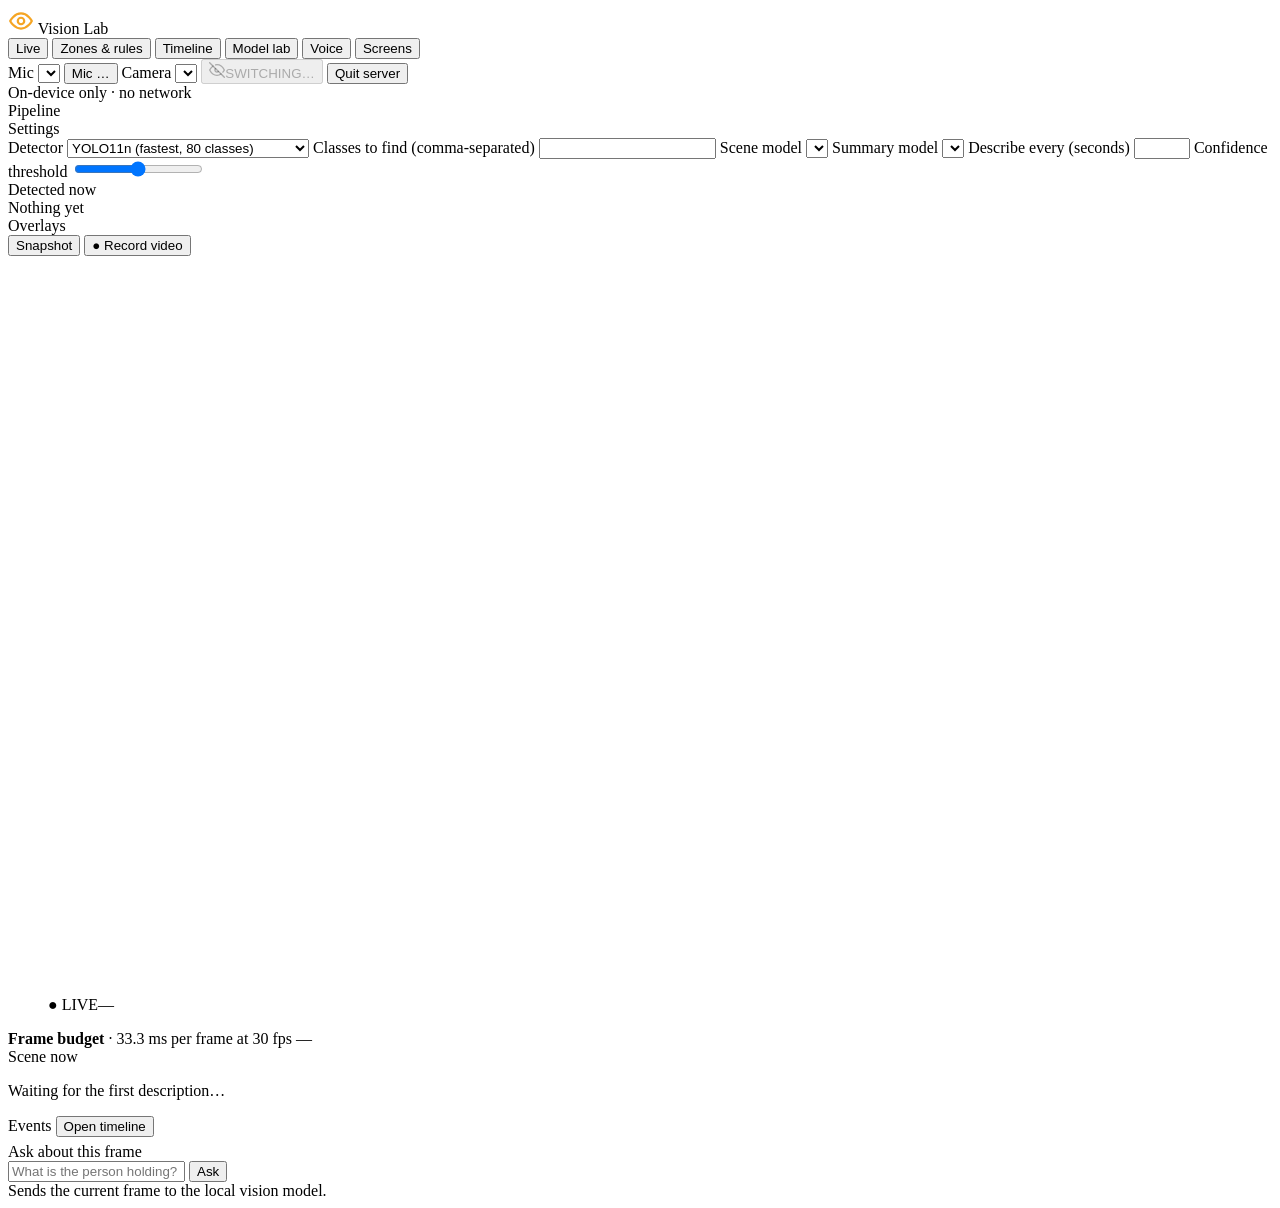
==== vision_lab/static/index.html @ 685bafea "Vision Lab: initial public release" ====
<!doctype html>
<html lang="en">
<head>
<meta charset="utf-8">
<meta name="viewport" content="width=device-width, initial-scale=1">
<title>Vision Lab</title>
<link rel="stylesheet" href="/static/style.css">
</head>
<body>
<header class="top">
  <div class="brand">
    <svg width="26" height="26" viewBox="0 0 24 24" fill="none" stroke="#F5A524" stroke-width="2" stroke-linecap="round" stroke-linejoin="round" aria-hidden="true"><circle cx="12" cy="12" r="3"/><path d="M2 12s3.6-7 10-7 10 7 10 7-3.6 7-10 7S2 12 2 12z"/></svg>
    <span>Vision Lab</span>
  </div>
  <nav aria-label="Sections" class="tabs">
    <button type="button" data-view="live" class="tab active">Live</button>
    <button type="button" data-view="zones" class="tab">Zones &amp; rules</button>
    <button type="button" data-view="timeline" class="tab">Timeline</button>
    <button type="button" data-view="models" class="tab">Model lab</button>
    <button type="button" data-view="voice" class="tab">Voice</button>
    <button type="button" data-view="screens" class="tab">Screens</button>
  </nav>
  <div class="grow"></div>
  <label class="muted inline">Mic <select id="mic-device" title="Input device for voice and room sounds"></select></label>
  <button type="button" class="btn" id="mic-toggle" title="Turn microphone listening on or off"><span class="dot" id="mic-dot"></span><span id="mic-label">Mic …</span></button>
  <label class="muted inline">Camera <select id="camera"></select></label>
  <button type="button" class="btn privacy pending" id="power" aria-pressed="false" disabled title="Privacy mode: PRIVATE stops the camera, screen captures and mic together; RECORDING runs them. Click to toggle. The server keeps running."><span class="privacy-icon" aria-hidden="true"><svg class="ico-private" viewBox="0 0 24 24" width="16" height="16" fill="none" stroke="currentColor" stroke-width="2" stroke-linecap="round" stroke-linejoin="round"><path d="M17.94 17.94A10.07 10.07 0 0 1 12 20c-7 0-11-8-11-8a18.45 18.45 0 0 1 5.06-5.94"/><path d="M9.9 4.24A9.12 9.12 0 0 1 12 4c7 0 11 8 11 8a18.5 18.5 0 0 1-2.16 3.19"/><path d="M14.12 14.12a3 3 0 1 1-4.24-4.24"/><line x1="1" y1="1" x2="23" y2="23"/></svg><span class="rec-dot"></span></span><span id="privacy-label">SWITCHING…</span></button>
  <button type="button" class="btn" id="quit" title="Shut down the Vision Lab server. Start it again with Start Vision Lab.command.">Quit server</button>
  <div class="pill mono"><span class="dot ok"></span>On-device only · no network</div>
</header>

<div id="banner" class="banner" hidden></div>

<!-- ============ LIVE ============ -->
<section id="view-live" class="view">
  <aside class="col-left">
    <div class="eyebrow">Pipeline</div>
    <div class="card list" id="stages"></div>
    <div class="card pad stack">
      <div class="eyebrow">Settings</div>
      <label class="field">Detector
        <select id="detector">
          <option value="yolo11n">YOLO11n (fastest, 80 classes)</option>
          <option value="yolo11s">YOLO11s (80 classes)</option>
          <option value="yolov8s-worldv2">YOLO-World (type your own classes)</option>
        </select>
      </label>
      <label class="field" id="world-wrap">Classes to find (comma-separated)
        <input id="world-classes" type="text">
      </label>
      <label class="field">Scene model <select id="describe-model"></select></label>
      <label class="field">Summary model <select id="summary-model"></select></label>
      <label class="field">Describe every (seconds) <input id="describe-every" type="number" min="2" max="300"></label>
      <label class="field"><span class="row between">Confidence threshold <output id="conf-val" class="mono"></output></span>
        <input id="conf" type="range" min="0.1" max="0.9" step="0.05"></label>
    </div>
    <div class="card pad stack">
      <div class="eyebrow">Detected now</div>
      <div class="chips" id="counts"><span class="muted">Nothing yet</span></div>
    </div>
  </aside>

  <main class="col-main">
    <div class="toolbar" role="toolbar" aria-label="Overlay layers">
      <span class="muted">Overlays</span>
      <span id="layers"></span>
      <div class="grow"></div>
      <button type="button" class="btn" id="snapshot">Snapshot</button>
      <button type="button" class="btn primary" id="record" title="Save the raw camera video (no overlays) as an MP4 in Downloads. Detection and events run whether or not you record.">● Record video</button>
    </div>
    <figure class="stage">
      <canvas id="live" width="1280" height="720" aria-label="Live camera with overlays"></canvas>
      <div class="hud left mono"><span class="live-badge">● LIVE</span><span class="rec-badge" id="hud-rec" hidden>● REC</span><span class="hud-chip" id="hud-res">—</span></div>
      <div class="hud right mono hud-chip" id="hud-pose" hidden></div>
    </figure>
    <section class="card pad stack" aria-label="Frame budget">
      <div class="row between wrap">
        <span><b>Frame budget</b> <span class="muted">· 33.3 ms per frame at 30 fps</span></span>
        <span class="mono small" id="budget-total">—</span>
      </div>
      <div class="budget" id="budget-bar"></div>
      <div class="legend mono" id="budget-legend"></div>
    </section>
  </main>

  <aside class="col-right">
    <section class="card pad stack">
      <div class="row between"><span class="eyebrow">Scene now</span><span class="mono tiny muted" id="scene-meta"></span></div>
      <p class="scene" id="scene-text">Waiting for the first description…</p>
      <div class="chips" id="scene-tags"></div>
    </section>
    <section class="card pad">
      <div class="row between" style="margin-bottom:6px">
        <span class="eyebrow">Events</span>
        <button type="button" class="link" data-goto="timeline">Open timeline</button>
      </div>
      <div id="events"></div>
    </section>
    <section class="card pad stack">
      <label for="ask" class="eyebrow">Ask about this frame</label>
      <form class="row" id="ask-form">
        <input id="ask" type="text" placeholder="What is the person holding?" autocomplete="off">
        <button type="submit" class="btn primary">Ask</button>
      </form>
      <div class="answer" id="ask-answer" hidden></div>
      <div class="muted tiny">Sends the current frame to the local vision model.</div>
    </section>
  </aside>
</section>

<!-- ============ ZONES ============ -->
<section id="view-zones" class="view" hidden>
  <main class="col-main wide">
    <div class="toolbar">
      <span class="muted">Draw</span>
      <button type="button" class="btn tool" data-tool="select">Select / move</button>
      <button type="button" class="btn tool" data-tool="polygon">Polygon zone</button>
      <button type="button" class="btn tool" data-tool="line">Crossing line</button>
      <button type="button" class="btn tool" data-tool="sam">Click to segment (SAM)</button>
      <div class="grow"></div>
      <span class="muted small" id="paused-at"></span>
      <button type="button" class="btn" id="refresh-frame">New frame</button>
    </div>
    <figure class="stage"><canvas id="zcanvas" width="1280" height="720" aria-label="Zone editor"></canvas></figure>
    <div class="muted small" id="tool-hint"></div>
    <form class="card pad row wrap" id="name-form" hidden>
      <label class="field grow">Name <input id="zone-name" type="text" required></label>
      <button type="submit" class="btn primary">Save</button>
      <button type="button" class="btn" id="name-cancel">Cancel</button>
    </form>
    <div class="card list" id="zone-list"></div>
  </main>
  <aside class="col-rules">
    <div class="row between">
      <span class="eyebrow" id="rules-title">Rules</span>
      <button type="button" class="btn primary" id="new-rule">New rule</button>
    </div>
    <div id="rule-editor"></div>
    <div id="rules" class="stack"></div>
    <div class="note">
      <b>How rules work:</b> the fast loop checks every rule on every frame using track IDs, zones and pose, which costs almost nothing. The vision model only runs when a rule fires, which keeps the GPU free.
    </div>
  </aside>
</section>

<!-- ============ TIMELINE ============ -->
<section id="view-timeline" class="view column" hidden>
  <form role="search" class="row wrap" id="search-form">
    <label for="q" class="sr-only">Search footage</label>
    <div class="search">
      <svg width="20" height="20" viewBox="0 0 24 24" fill="none" stroke="#A3AFBD" stroke-width="2" stroke-linecap="round" aria-hidden="true"><circle cx="11" cy="11" r="7"/><line x1="16.5" y1="16.5" x2="21" y2="21"/></svg>
      <input id="q" type="text" placeholder="red mug on the desk" autocomplete="off">
    </div>
    <select id="range" aria-label="Time range" class="tall"><option value="today">Today</option><option value="week">Last 7 days</option></select>
    <button type="submit" class="btn primary tall">Search</button>
  </form>
  <div class="muted small" id="search-meta">Search saved keyframes by describing what you're looking for.</div>
  <div class="shots" id="shots"></div>
  <div class="row wrap top">
    <section class="card pad stack lanes-card" aria-label="Activity by class">
      <div class="row between wrap"><span class="eyebrow">Activity today</span><button type="button" class="link" id="tl-refresh">Refresh</button></div>
      <div class="scroll-x"><div id="lanes" class="lanes"></div></div>
    </section>
    <section class="card pad stack summary-card">
      <div class="row between"><span class="eyebrow">Today, summarized</span><button type="button" class="btn" id="summarize">Summarize</button></div>
      <p class="scene" id="summary-text"><span class="muted">Press Summarize to have the local language model write up today's event log.</span></p>
      <div class="muted tiny" id="summary-meta"></div>
      <form class="row" id="day-form">
        <label for="ask-day" class="sr-only">Ask about today</label>
        <input id="ask-day" type="text" placeholder="When did I last stand up?" autocomplete="off">
        <button type="submit" class="btn primary">Ask</button>
      </form>
    </section>
  </div>
</section>

<!-- ============ MODELS ============ -->
<section id="view-models" class="view column" hidden>
  <section class="card pad stack" aria-label="Memory">
    <div class="row between wrap">
      <span><b>Unified memory</b> <span class="muted">· shared by CPU, GPU and Neural Engine</span></span>
      <span class="mono small" id="mem-total"></span>
    </div>
    <div class="budget" id="mem-bar"></div>
    <div class="legend mono" id="mem-legend"></div>
  </section>
  <section class="stack" aria-label="Compare two models">
    <form class="row wrap" id="ab-form">
      <span class="eyebrow">A/B on the same frame</span>
      <select id="ab-a" aria-label="Model A"></select>
      <span class="muted">vs</span>
      <select id="ab-b" aria-label="Model B"></select>
      <input id="ab-classes" type="text" aria-label="Classes for YOLO-World" placeholder="classes for YOLO-World, e.g. headphones, framed print" style="flex:1 1 260px">
      <button type="submit" class="btn primary">Run</button>
    </form>
    <div class="ab" id="ab"></div>
  </section>
  <section class="card" aria-label="Model catalog">
    <div class="row between wrap pad-h">
      <span class="eyebrow">Model catalog</span>
      <span class="muted tiny">Benchmark runs on the current camera frame and briefly pauses the live view.</span>
    </div>
    <div class="scroll-x"><table class="catalog" id="catalog">
      <thead><tr><th>Task</th><th>Model</th><th>What you get</th><th>Runs on</th><th>Speed</th><th></th></tr></thead>
      <tbody></tbody>
    </table></div>
  </section>
</section>

<div class="toast" id="toast" role="status" hidden></div>
<!-- ============ VOICE ============ -->
<section id="view-voice" class="view column" hidden>
  <section class="card pad stack" aria-label="Voice chat">
    <div class="row wrap between">
      <div class="row wrap">
        <button type="button" class="btn primary tall" id="v-mic">Start talking</button>
        <button type="button" class="btn" id="v-stop" title="Stop the reply that is playing">Stop reply</button>
        <span class="pill mono" id="v-state"><span class="dot"></span>off</span>
      </div>
      <div class="row wrap small">
        <label class="inline">Voice
          <select id="v-engine">
            <option value="kokoro">Kokoro · local</option>
            <option value="grok" disabled>Grok Voice · cloud (not set up)</option>
          </select></label>
        <label class="inline">Speaker <select id="v-voice">
          <option>af_heart</option><option>af_bella</option><option>af_nicole</option><option>am_michael</option><option>am_adam</option><option>bf_emma</option><option>bm_george</option>
        </select></label>
      </div>
    </div>
    <div class="muted small">Everything runs on this Mac: Silero VAD → Whisper large-v3-turbo (MLX) → gemma4:26b (Ollama) → Kokoro. Talk over a reply to interrupt it. Use headphones or the Studio Display speakers with echo cancellation.</div>
    <div class="mono small" id="v-partial" aria-live="polite"></div>
    <div id="v-log" class="stack" style="max-height:46vh;overflow:auto"></div>
    <form id="v-form" class="row"><input type="text" id="v-text" class="grow" placeholder="Or type a message and hear the reply"><button class="btn">Send</button></form>
  </section>
  <section class="card pad stack" aria-label="Voice metrics">
    <div class="eyebrow">Last turn · milliseconds after you stop talking</div>
    <div class="row wrap mono" id="v-metrics"></div>
    <div class="eyebrow">Recent turns</div>
    <div class="scroll-x"><table class="catalog mono small" id="v-turns"><thead><tr><th>Time</th><th>You said</th><th>Transcript</th><th>First token</th><th>First audio</th><th>Total</th><th>Interrupted</th></tr></thead><tbody></tbody></table></div>
  </section>
</section>

<section id="view-screens" class="view column" hidden>
  <section class="card pad stack" aria-label="Screens">
    <div class="row wrap">
      <div class="eyebrow grow">Screenshots &amp; captions · newest first · local-only, never exported</div>
      <label>Date <select id="scr-date"><option value="">Recent</option></select></label>
      <button type="button" class="btn" id="scr-refresh">Refresh</button>
    </div>
    <div id="scr-grid" class="scr-grid"></div>
    <div id="scr-empty" class="small" hidden>No captioned screens yet.</div>
  </section>
</section>

<script src="/static/app.js"></script>
<script src="/static/voice.js"></script>
<script src="/static/mic.js"></script>
</body>
</html>
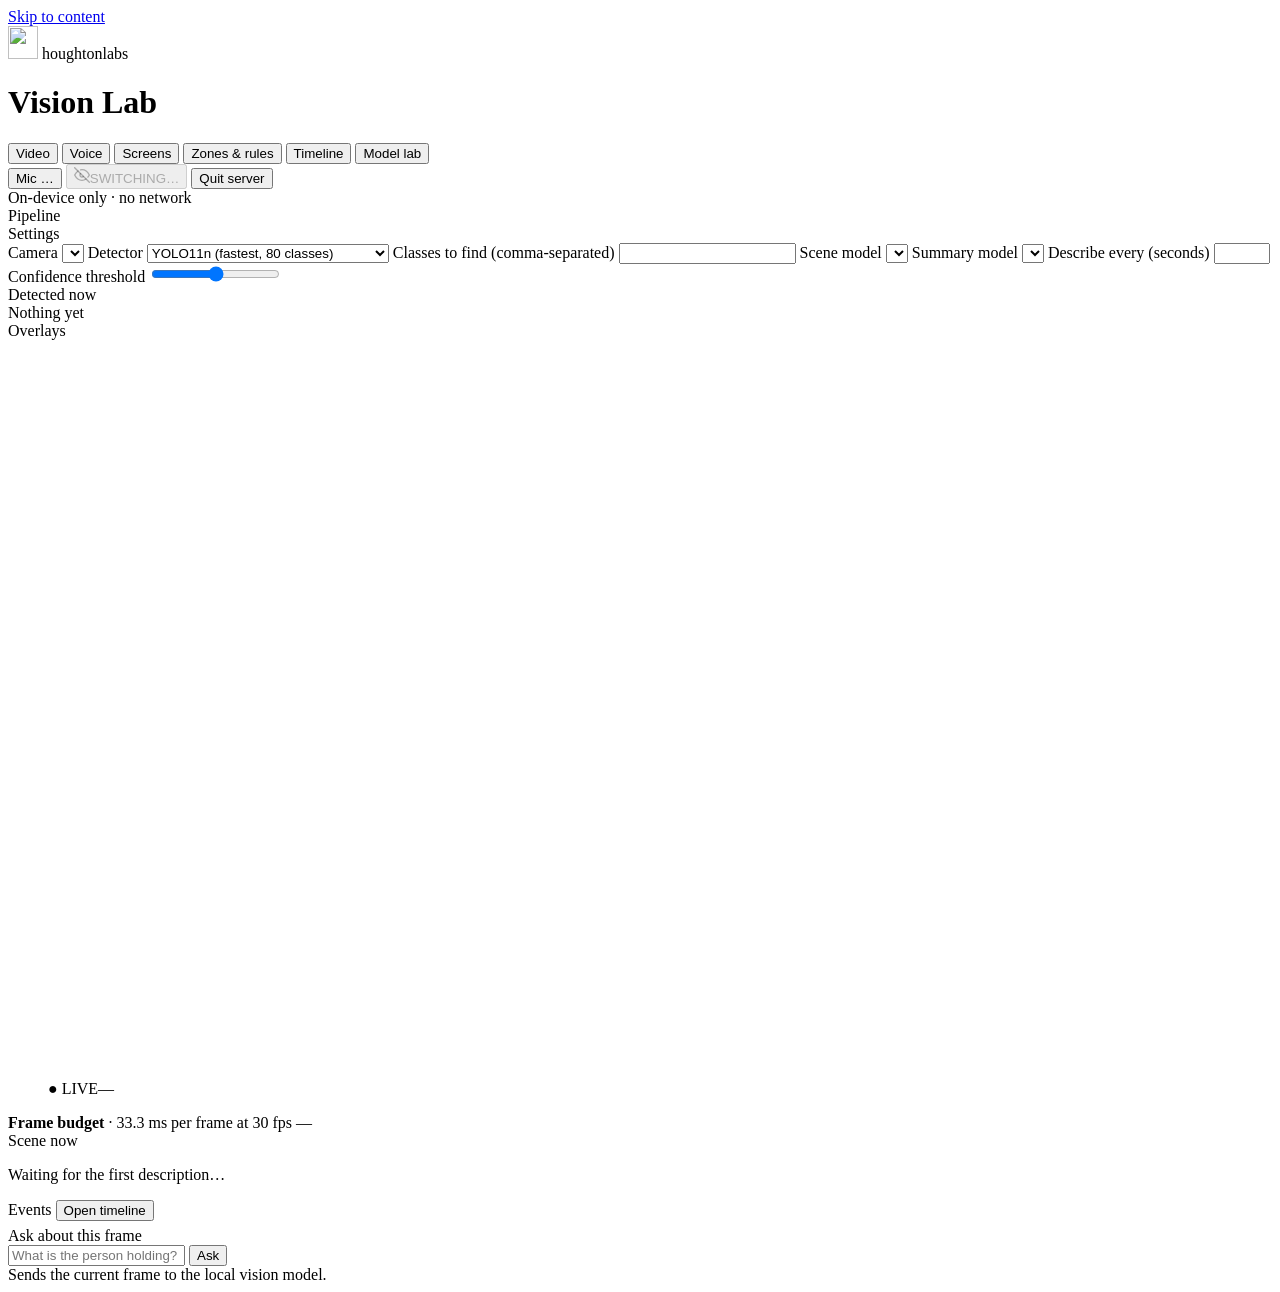
==== commit cf550bec: "Vision Lab: recording mode, voice log, screen capture, model catalog and new look Adds one-switch re" ====
--- a/vision_lab/static/index.html
+++ b/vision_lab/static/index.html
@@ -3,41 +3,48 @@
 <head>
 <meta charset="utf-8">
 <meta name="viewport" content="width=device-width, initial-scale=1">
-<title>Vision Lab</title>
+<title>Vision Lab · houghtonlabs</title>
+<meta name="theme-color" content="#FAFAF7">
+<link rel="icon" href="/static/brand/favicon.ico" sizes="any">
+<link rel="icon" type="image/png" sizes="32x32" href="/static/brand/favicon-32.png">
+<link rel="apple-touch-icon" href="/static/brand/apple-touch-icon.png">
 <link rel="stylesheet" href="/static/style.css">
 </head>
 <body>
+<a class="skip" href="#main">Skip to content</a>
 <header class="top">
   <div class="brand">
-    <svg width="26" height="26" viewBox="0 0 24 24" fill="none" stroke="#F5A524" stroke-width="2" stroke-linecap="round" stroke-linejoin="round" aria-hidden="true"><circle cx="12" cy="12" r="3"/><path d="M2 12s3.6-7 10-7 10 7 10 7-3.6 7-10 7S2 12 2 12z"/></svg>
-    <span>Vision Lab</span>
+    <img class="brand-mark" src="/static/brand/hl-flask-outline.svg" alt="" width="30" height="33">
+    <span class="brand-name">houghton<span class="brand-labs">labs</span></span>
+    <span class="brand-sep" aria-hidden="true"></span>
+    <h1 class="app-name">Vision Lab</h1>
   </div>
   <nav aria-label="Sections" class="tabs">
-    <button type="button" data-view="live" class="tab active">Live</button>
+    <button type="button" data-view="live" class="tab active">Video</button>
+    <button type="button" data-view="voice" class="tab">Voice</button>
+    <button type="button" data-view="screens" class="tab">Screens</button>
     <button type="button" data-view="zones" class="tab">Zones &amp; rules</button>
     <button type="button" data-view="timeline" class="tab">Timeline</button>
     <button type="button" data-view="models" class="tab">Model lab</button>
-    <button type="button" data-view="voice" class="tab">Voice</button>
-    <button type="button" data-view="screens" class="tab">Screens</button>
   </nav>
   <div class="grow"></div>
-  <label class="muted inline">Mic <select id="mic-device" title="Input device for voice and room sounds"></select></label>
-  <button type="button" class="btn" id="mic-toggle" title="Turn microphone listening on or off"><span class="dot" id="mic-dot"></span><span id="mic-label">Mic …</span></button>
-  <label class="muted inline">Camera <select id="camera"></select></label>
+  <button type="button" class="btn" id="mic-toggle" title="Shows whether the microphone is on. Click to switch it. Mic on allows voice capture in recording mode; nothing is recorded until recording mode is on."><span class="dot" id="mic-dot"></span><span id="mic-label">Mic …</span></button>
   <button type="button" class="btn privacy pending" id="power" aria-pressed="false" disabled title="Privacy mode: PRIVATE stops the camera, screen captures and mic together; RECORDING runs them. Click to toggle. The server keeps running."><span class="privacy-icon" aria-hidden="true"><svg class="ico-private" viewBox="0 0 24 24" width="16" height="16" fill="none" stroke="currentColor" stroke-width="2" stroke-linecap="round" stroke-linejoin="round"><path d="M17.94 17.94A10.07 10.07 0 0 1 12 20c-7 0-11-8-11-8a18.45 18.45 0 0 1 5.06-5.94"/><path d="M9.9 4.24A9.12 9.12 0 0 1 12 4c7 0 11 8 11 8a18.5 18.5 0 0 1-2.16 3.19"/><path d="M14.12 14.12a3 3 0 1 1-4.24-4.24"/><line x1="1" y1="1" x2="23" y2="23"/></svg><span class="rec-dot"></span></span><span id="privacy-label">SWITCHING…</span></button>
   <button type="button" class="btn" id="quit" title="Shut down the Vision Lab server. Start it again with Start Vision Lab.command.">Quit server</button>
   <div class="pill mono"><span class="dot ok"></span>On-device only · no network</div>
 </header>
+<div id="main" tabindex="-1"></div>
 
 <div id="banner" class="banner" hidden></div>
 
-<!-- ============ LIVE ============ -->
+<!-- ============ VIDEO (view id "live") ============ -->
 <section id="view-live" class="view">
   <aside class="col-left">
     <div class="eyebrow">Pipeline</div>
     <div class="card list" id="stages"></div>
     <div class="card pad stack">
       <div class="eyebrow">Settings</div>
+      <label class="field">Camera <select id="camera" title="Which camera Vision Lab watches"></select></label>
       <label class="field">Detector
         <select id="detector">
           <option value="yolo11n">YOLO11n (fastest, 80 classes)</option>
@@ -65,12 +72,10 @@
       <span class="muted">Overlays</span>
       <span id="layers"></span>
       <div class="grow"></div>
-      <button type="button" class="btn" id="snapshot">Snapshot</button>
-      <button type="button" class="btn primary" id="record" title="Save the raw camera video (no overlays) as an MP4 in Downloads. Detection and events run whether or not you record.">● Record video</button>
     </div>
     <figure class="stage">
       <canvas id="live" width="1280" height="720" aria-label="Live camera with overlays"></canvas>
-      <div class="hud left mono"><span class="live-badge">● LIVE</span><span class="rec-badge" id="hud-rec" hidden>● REC</span><span class="hud-chip" id="hud-res">—</span></div>
+      <div class="hud left mono"><span class="live-badge">● LIVE</span><span class="hud-chip" id="hud-res">—</span></div>
       <div class="hud right mono hud-chip" id="hud-pose" hidden></div>
     </figure>
     <section class="card pad stack" aria-label="Frame budget">
@@ -148,7 +153,7 @@
   <form role="search" class="row wrap" id="search-form">
     <label for="q" class="sr-only">Search footage</label>
     <div class="search">
-      <svg width="20" height="20" viewBox="0 0 24 24" fill="none" stroke="#A3AFBD" stroke-width="2" stroke-linecap="round" aria-hidden="true"><circle cx="11" cy="11" r="7"/><line x1="16.5" y1="16.5" x2="21" y2="21"/></svg>
+      <svg width="20" height="20" viewBox="0 0 24 24" fill="none" stroke="#64748B" stroke-width="2" stroke-linecap="round" aria-hidden="true"><circle cx="11" cy="11" r="7"/><line x1="16.5" y1="16.5" x2="21" y2="21"/></svg>
       <input id="q" type="text" placeholder="red mug on the desk" autocomplete="off">
     </div>
     <select id="range" aria-label="Time range" class="tall"><option value="today">Today</option><option value="week">Last 7 days</option></select>
@@ -157,10 +162,25 @@
   <div class="muted small" id="search-meta">Search saved keyframes by describing what you're looking for.</div>
   <div class="shots" id="shots"></div>
   <div class="row wrap top">
-    <section class="card pad stack lanes-card" aria-label="Activity by class">
-      <div class="row between wrap"><span class="eyebrow">Activity today</span><button type="button" class="link" id="tl-refresh">Refresh</button></div>
-      <div class="scroll-x"><div id="lanes" class="lanes"></div></div>
-    </section>
+    <div class="stack lanes-card">
+      <div class="row wrap tl-scale" role="toolbar" aria-label="Timeline range">
+        <button type="button" class="btn" id="tl-prev" aria-label="Previous day">◀</button>
+        <input type="date" id="tl-day" aria-label="Day">
+        <button type="button" class="btn" id="tl-next" aria-label="Next day">▶</button>
+        <button type="button" class="btn" id="tl-today">Today</button>
+        <label class="inline small muted">Zoom <select id="tl-zoom"><option value="1">Whole day</option><option value="2">2×</option><option value="4">4×</option><option value="8">8×</option><option value="24">1 h per screen</option></select></label>
+        <div class="grow"></div>
+        <button type="button" class="link" id="tl-refresh">Refresh</button>
+      </div>
+      <section class="card pad stack" aria-label="Captures">
+        <div class="row between wrap"><span class="eyebrow">Captures</span><span class="muted tiny" id="cap-meta"></span></div>
+        <div class="scroll-x tl-scroll"><div id="cap-lanes" class="lanes"></div></div>
+      </section>
+      <section class="card pad stack" aria-label="Object activity">
+        <div class="row between wrap"><span class="eyebrow">Object activity</span><span class="muted tiny" id="tl-day-label"></span></div>
+        <div class="scroll-x tl-scroll"><div id="lanes" class="lanes"></div></div>
+      </section>
+    </div>
     <section class="card pad stack summary-card">
       <div class="row between"><span class="eyebrow">Today, summarized</span><button type="button" class="btn" id="summarize">Summarize</button></div>
       <p class="scene" id="summary-text"><span class="muted">Press Summarize to have the local language model write up today's event log.</span></p>
@@ -196,12 +216,15 @@
     <div class="ab" id="ab"></div>
   </section>
   <section class="card" aria-label="Model catalog">
-    <div class="row between wrap pad-h">
-      <span class="eyebrow">Model catalog</span>
-      <span class="muted tiny">Benchmark runs on the current camera frame and briefly pauses the live view.</span>
+    <div class="pad-h stack catalog-head">
+      <div class="row between wrap">
+        <span><span class="eyebrow">Model catalog</span> <span class="muted small" id="catalog-summary"></span></span>
+        <span class="muted tiny">Benchmark runs on the current camera frame and briefly pauses the live view.</span>
+      </div>
+      <div class="muted small">“In use” comes from the live settings: <b>In use</b> runs all the time, <b>On demand</b> runs when you use that feature. Hover a benchmark to see whether it was measured here (this Mac, synthetic test inputs) or published (with its source).</div>
     </div>
     <div class="scroll-x"><table class="catalog" id="catalog">
-      <thead><tr><th>Task</th><th>Model</th><th>What you get</th><th>Runs on</th><th>Speed</th><th></th></tr></thead>
+      <thead><tr><th scope="col">Model</th><th scope="col">In use</th><th scope="col">What it does for you</th><th scope="col">Benchmarks</th><th scope="col">Runs on</th><th scope="col"><span class="sr-only">Action</span></th></tr></thead>
       <tbody></tbody>
     </table></div>
   </section>
@@ -210,34 +233,28 @@
 <div class="toast" id="toast" role="status" hidden></div>
 <!-- ============ VOICE ============ -->
 <section id="view-voice" class="view column" hidden>
-  <section class="card pad stack" aria-label="Voice chat">
+  <section class="card pad stack" aria-label="Voice log">
     <div class="row wrap between">
-      <div class="row wrap">
-        <button type="button" class="btn primary tall" id="v-mic">Start talking</button>
-        <button type="button" class="btn" id="v-stop" title="Stop the reply that is playing">Stop reply</button>
-        <span class="pill mono" id="v-state"><span class="dot"></span>off</span>
-      </div>
-      <div class="row wrap small">
-        <label class="inline">Voice
-          <select id="v-engine">
-            <option value="kokoro">Kokoro · local</option>
-            <option value="grok" disabled>Grok Voice · cloud (not set up)</option>
-          </select></label>
-        <label class="inline">Speaker <select id="v-voice">
-          <option>af_heart</option><option>af_bella</option><option>af_nicole</option><option>am_michael</option><option>am_adam</option><option>bf_emma</option><option>bm_george</option>
-        </select></label>
-      </div>
-    </div>
-    <div class="muted small">Everything runs on this Mac: Silero VAD → Whisper large-v3-turbo (MLX) → gemma4:26b (Ollama) → Kokoro. Talk over a reply to interrupt it. Use headphones or the Studio Display speakers with echo cancellation.</div>
-    <div class="mono small" id="v-partial" aria-live="polite"></div>
-    <div id="v-log" class="stack" style="max-height:46vh;overflow:auto"></div>
-    <form id="v-form" class="row"><input type="text" id="v-text" class="grow" placeholder="Or type a message and hear the reply"><button class="btn">Send</button></form>
-  </section>
-  <section class="card pad stack" aria-label="Voice metrics">
-    <div class="eyebrow">Last turn · milliseconds after you stop talking</div>
-    <div class="row wrap mono" id="v-metrics"></div>
-    <div class="eyebrow">Recent turns</div>
-    <div class="scroll-x"><table class="catalog mono small" id="v-turns"><thead><tr><th>Time</th><th>You said</th><th>Transcript</th><th>First token</th><th>First audio</th><th>Total</th><th>Interrupted</th></tr></thead><tbody></tbody></table></div>
+      <div class="stack" style="gap:4px">
+        <div class="eyebrow">Voice log</div>
+        <div class="muted small">Everything Vision Lab heard, as text, newest first. Voice is captured in recording mode, the same way screens are, and nothing is captured while Privacy mode is on.</div>
+      </div>
+      <label class="field vl-mic">Microphone <select id="mic-device" title="Input device for voice capture. Changing it never turns the mic on."></select></label>
+    </div>
+    <div class="row wrap" role="toolbar" aria-label="Voice log controls">
+      <button type="button" class="btn" id="vl-expand">Expand all</button>
+      <button type="button" class="btn" id="vl-collapse">Collapse all</button>
+      <label class="inline small"><input type="checkbox" id="vl-replies"> Show assistant replies</label>
+      <div class="grow"></div>
+      <span class="muted small mono" id="vl-summary"></span>
+      <button type="button" class="btn" id="vl-refresh">Refresh</button>
+    </div>
+    <div id="vl-days" class="stack" aria-live="polite"></div>
+    <div class="vl-empty" id="vl-empty" hidden>
+      <div class="vl-empty-title">No voice captured yet</div>
+      <div class="muted small">Voice is captured in recording mode, which records screen, voice and camera together with one switch. What was said is saved here as text with timestamps; the audio is kept on this Mac (~/Datasets/vision-lab-audio) so sections can be found and replayed later; turn the Mic off to stop capturing voice. Nothing is captured while Privacy mode is on.</div>
+    </div>
+    <div class="row"><button type="button" class="btn" id="vl-more" hidden>Load older days</button></div>
   </section>
 </section>
 
@@ -253,8 +270,9 @@
   </section>
 </section>
 
+<script src="/static/timefmt.js"></script>
 <script src="/static/app.js"></script>
-<script src="/static/voice.js"></script>
+<script src="/static/voicelog.js"></script>
 <script src="/static/mic.js"></script>
 </body>
 </html>
